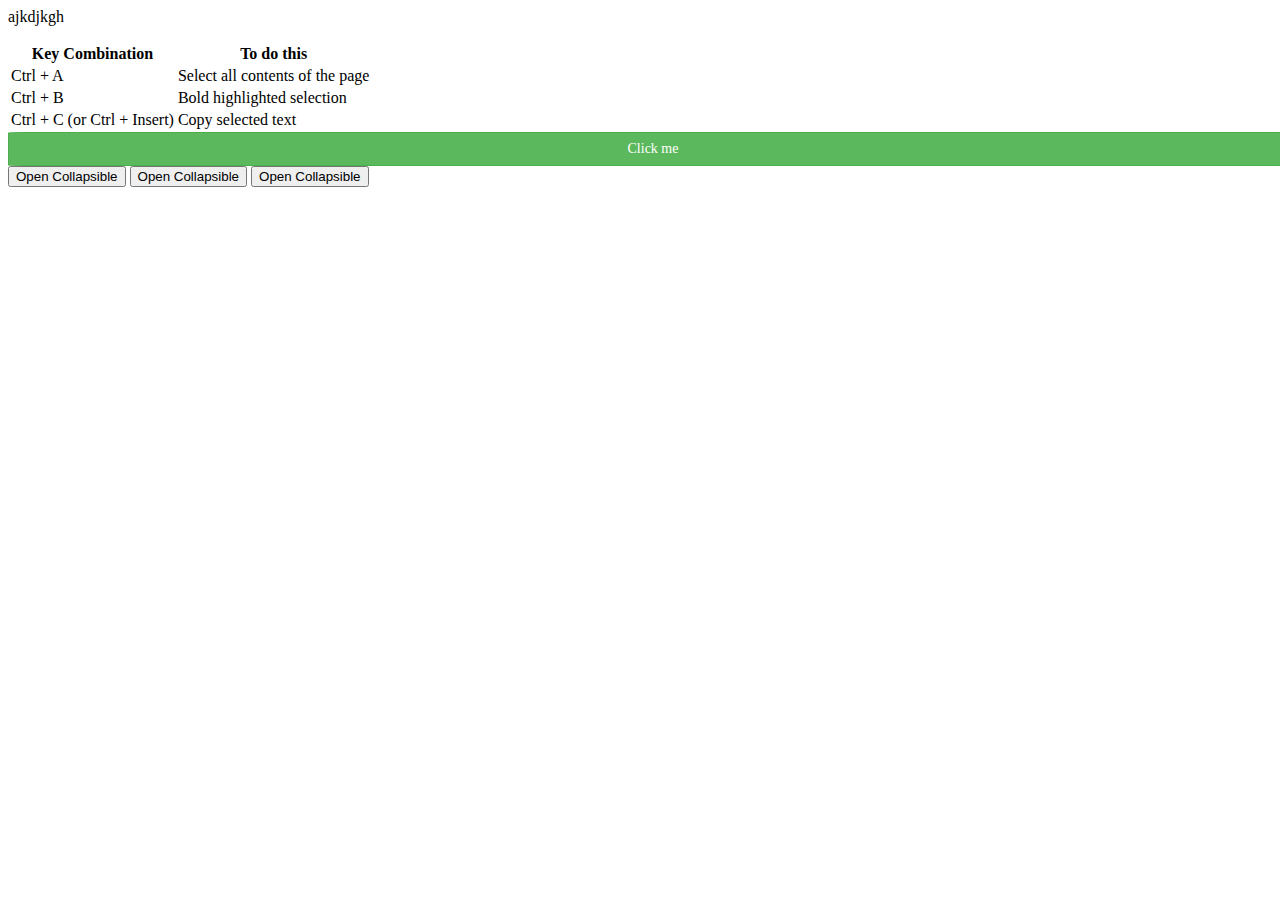
==== Home.html @ 5a0b340d "collapsable feature added" ====
<html>
  <head>
    <!-- <script src="Js\Services\clp_192219_31216_Collapsible.js"></script> -->
    <link rel="stylesheet" href="Css\custom.css" />
    <link rel="stylesheet" href="Css\Common.css" />
    <script type="text/javascript">
      var loadableJsFile = [];
      var callableJsFunction = [];
      //   window.onload = execute_OnLoad();
      document.addEventListener("readystatechange", (event) => {
        // When HTML/DOM elements are ready:
        if (event.target.readyState === "interactive") {
          //does same as:  ..addEventListener("DOMContentLoaded"..
          execute_ReadyStateInteractive();
        }

        // When window loaded ( external resources are loaded too- `css`,`src`, etc...)
        if (event.target.readyState === "complete") {
          execute_ReadyStateComplete();
          //   executeAfterLoad();
        }
      });
    </script>
    <script src="Js\Enum\FileEnum.js"></script>
    <script src="Js\Enum\FunEnum.js"></script>
    <script src="Js\Model\Function.js"></script>
    <script src="Js\Handlers\LoaderHandler.js"></script>
    <script src="Js\ComponentModel\Table.js"></script>
    <script src="Js\Model\Common.js"></script>
  </head>
  <body>
    <!-- <script>
      var fun = (d, s) => {
        console.log("inside fun " + d + " second arg : " + s);
      };
      fun("testing call", ["a", "b"]);
      var obj = new Function(fun);
      obj.Params.push(["call by params", " first arg"]);
      obj.Params.push("call by params");
      callableJsFunction.push(obj);
    </script> -->
    <p>ajkdjkgh</p>
    <script>
      loadableJsFile.push(JsFile.COLLAPSE);
      loadableJsFile.push(JsFile.TABLE);
      loadableJsFile.push(JsFile.UL);
      callableJsFunction.push(new Function(JsFun.Collapse));
      let table = new Function(JsFun.SetTable_v2);
      table.Params.push("table");
      var tableClasses = new TableClasses();
      var data = new TableData();
      data.headRowItems.push(new Item("Key Combination"));
      data.headRowItems.push(new Item("To do this"));

      data.bodyRows.push([
        new Item("Ctrl + A"),
        new Item("Select all contents of the page"),
      ]);
      data.bodyRows.push([
        new Item("Ctrl + B"),
        new Item("Bold highlighted selection"),
      ]);
      data.bodyRows.push([
        new Item("Ctrl + C (or Ctrl + Insert)"),
        new Item("Copy selected text"),
      ]);
      table.Params.push(new TableComponent(tableClasses,data));
      callableJsFunction.push(table);
    </script>
    <div id="table"></div>
    <div
      class="btn btn-block btn-success"
      data-toggle="collapse"
      data-target="#demo1"
    >
      Click me
    </div>
    <button type="button" data-toggle="collapse" data-target="#demo1">
      Open Collapsible
    </button>
    <div class="collapse" id="demo1">
      <p>
        ankit Lorem ipsum. hhhhhhhhhhh hi io rrrrrrrr r rfy f y juj srde ry rtu
        trdg ryr tyu g re ytr he yrey e dgfe trh tyu f gd rt
      </p>
    </div>
    <button type="button" data-toggle="collapse" data-target="#demo2">
      Open Collapsible
    </button>
    <div class="collapse" id="demo2">
      <p>
        ankit chaudhary and you to me Lorem ipsum. hhhhhhhhhhh hi io rrrrrrrr r
        rfy f y juj srde ry rtu trdg ryr tyu g re ytr he yrey e dgfe trh tyu f
        gd rt
      </p>
    </div>
    <button type="button" data-toggle="collapse" data-target="#demo3">
      Open Collapsible
    </button>
  </body>
</html>
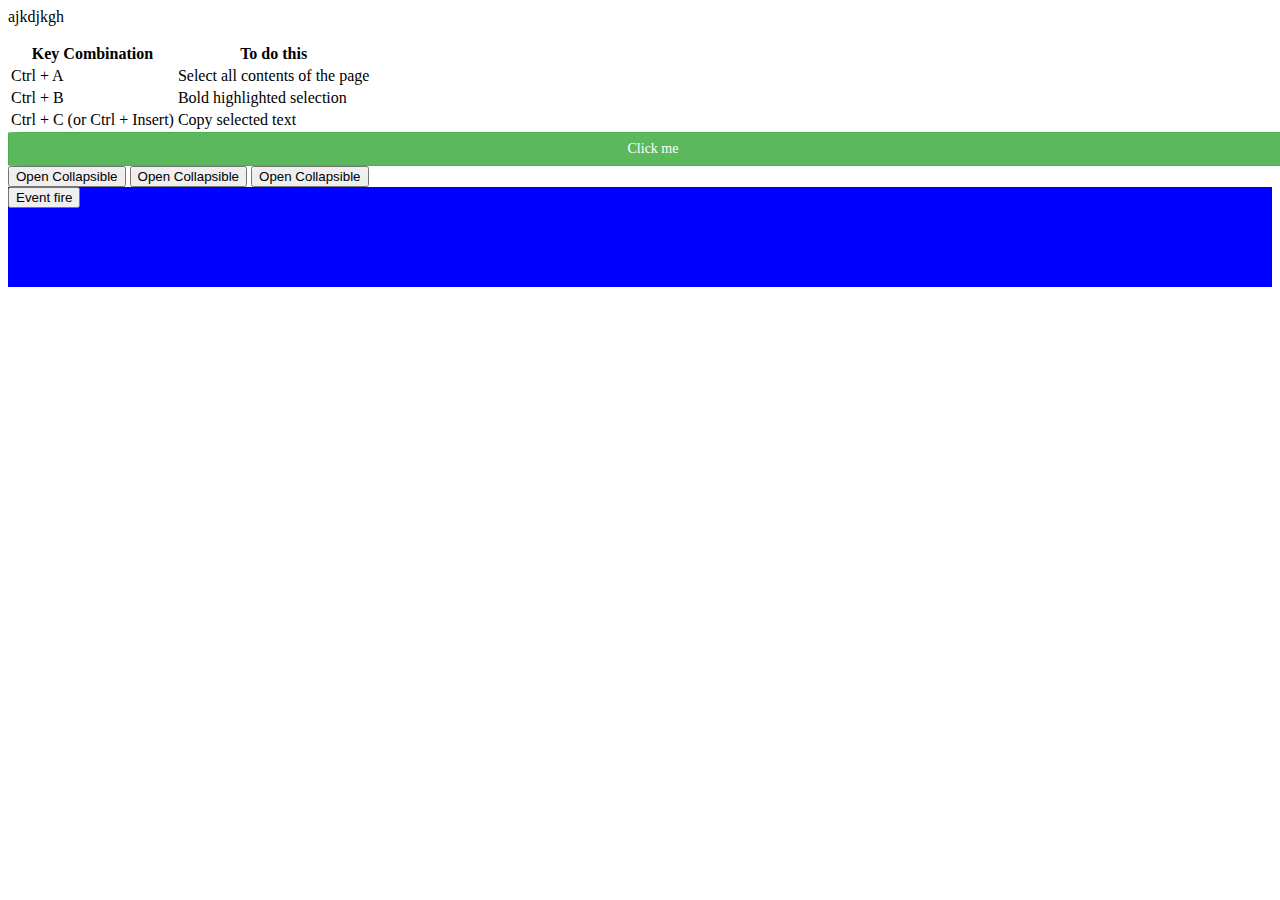
==== commit bc263594: "Merge branch 'main' of https://github.com/cse-48/cseatoz into develop" ====
--- a/Home.html
+++ b/Home.html
@@ -1,35 +1,37 @@
 <html>
-  <head>
-    <!-- <script src="Js\Services\clp_192219_31216_Collapsible.js"></script> -->
-    <link rel="stylesheet" href="Css\custom.css" />
-    <link rel="stylesheet" href="Css\Common.css" />
-    <script type="text/javascript">
-      var loadableJsFile = [];
-      var callableJsFunction = [];
-      //   window.onload = execute_OnLoad();
-      document.addEventListener("readystatechange", (event) => {
-        // When HTML/DOM elements are ready:
-        if (event.target.readyState === "interactive") {
-          //does same as:  ..addEventListener("DOMContentLoaded"..
-          execute_ReadyStateInteractive();
-        }
+	<head>
+		<!-- <script src="Js\Services\clp_192219_31216_Collapsible.js"></script> -->
+		<link rel="stylesheet" href="Css\custom.css" />
+		<link rel="stylesheet" href="Css\Common.css" />
+		<script type="text/javascript">
+			var loadableJsFile = [];
+			var callableJsFunction = [];
+			var _home = '';
+			//   window.onload = execute_OnLoad();
+			document.addEventListener('readystatechange', (event) => {
+				// When HTML/DOM elements are ready:
+				if (event.target.readyState === 'interactive') {
+					//does same as:  ..addEventListener("DOMContentLoaded"..
+					execute_ReadyStateInteractive();
+				}
 
-        // When window loaded ( external resources are loaded too- `css`,`src`, etc...)
-        if (event.target.readyState === "complete") {
-          execute_ReadyStateComplete();
-          //   executeAfterLoad();
-        }
-      });
-    </script>
-    <script src="Js\Enum\FileEnum.js"></script>
-    <script src="Js\Enum\FunEnum.js"></script>
-    <script src="Js\Model\Function.js"></script>
-    <script src="Js\Handlers\LoaderHandler.js"></script>
-    <script src="Js\ComponentModel\Table.js"></script>
-    <script src="Js\Model\Common.js"></script>
-  </head>
-  <body>
-    <!-- <script>
+				// When window loaded ( external resources are loaded too- `css`,`src`, etc...)
+				if (event.target.readyState === 'complete') {
+					execute_ReadyStateComplete();
+					//   executeAfterLoad();
+				}
+			});
+		</script>
+		<script src="Js\Enum\FileEnum.js"></script>
+		<script src="Js\Enum\FunEnum.js"></script>
+		<script src="Js\Model\Function.js"></script>
+		<script src="Js\Handlers\LoaderHandler.js"></script>
+		<script src="Js\ComponentModel\Table.js"></script>
+		<script src="Js\Model\Common.js"></script>
+		<script src="Js\Common\319512026_Common.js"></script>
+	</head>
+	<body>
+		<!-- <script>
       var fun = (d, s) => {
         console.log("inside fun " + d + " second arg : " + s);
       };
@@ -39,63 +41,54 @@
       obj.Params.push("call by params");
       callableJsFunction.push(obj);
     </script> -->
-    <p>ajkdjkgh</p>
-    <script>
-      loadableJsFile.push(JsFile.COLLAPSE);
-      loadableJsFile.push(JsFile.TABLE);
-      loadableJsFile.push(JsFile.UL);
-      callableJsFunction.push(new Function(JsFun.Collapse));
-      let table = new Function(JsFun.SetTable_v2);
-      table.Params.push("table");
-      var tableClasses = new TableClasses();
-      var data = new TableData();
-      data.headRowItems.push(new Item("Key Combination"));
-      data.headRowItems.push(new Item("To do this"));
+		<p>ajkdjkgh</p>
+		<script>
+			loadableJsFile.push(JsFile.COLLAPSE);
+			loadableJsFile.push(JsFile.TABLE);
+			loadableJsFile.push(JsFile.UL);
+			callableJsFunction.push(new Function(JsFun.Collapse));
+			let table = new Function(JsFun.SetTable_v2);
+			table.Params.push('table');
+			var tableClasses = new TableClasses();
+			var data = new TableData();
+			data.headRowItems.push(new Item('Key Combination'));
+			data.headRowItems.push(new Item('To do this'));
 
-      data.bodyRows.push([
-        new Item("Ctrl + A"),
-        new Item("Select all contents of the page"),
-      ]);
-      data.bodyRows.push([
-        new Item("Ctrl + B"),
-        new Item("Bold highlighted selection"),
-      ]);
-      data.bodyRows.push([
-        new Item("Ctrl + C (or Ctrl + Insert)"),
-        new Item("Copy selected text"),
-      ]);
-      table.Params.push(new TableComponent(tableClasses,data));
-      callableJsFunction.push(table);
-    </script>
-    <div id="table"></div>
-    <div
-      class="btn btn-block btn-success"
-      data-toggle="collapse"
-      data-target="#demo1"
-    >
-      Click me
+			data.bodyRows.push([new Item('Ctrl + A'), new Item('Select all contents of the page')]);
+			data.bodyRows.push([new Item('Ctrl + B'), new Item('Bold highlighted selection')]);
+			data.bodyRows.push([new Item('Ctrl + C (or Ctrl + Insert)'), new Item('Copy selected text')]);
+			table.Params.push(new TableComponent(tableClasses, data));
+			callableJsFunction.push(table);
+		</script>
+		<div id="table"></div>
+		<div class="btn btn-block btn-success" data-toggle="collapse" data-target="#demo1">Click me</div>
+		<button type="button" data-toggle="collapse" data-target="#demo1">Open Collapsible</button>
+		<div class="collapse" id="demo1">
+			<p>
+				ankit Lorem ipsum. hhhhhhhhhhh hi io rrrrrrrr r rfy f y juj srde ry rtu trdg ryr tyu g re ytr he yrey e
+				dgfe trh tyu f gd rt
+			</p>
+		</div>
+		<button type="button" data-toggle="collapse" data-target="#demo2">Open Collapsible</button>
+		<div class="collapse" id="demo2">
+			<p>
+				ankit chaudhary and you to me Lorem ipsum. hhhhhhhhhhh hi io rrrrrrrr r rfy f y juj srde ry rtu trdg ryr
+				tyu g re ytr he yrey e dgfe trh tyu f gd rt
+			</p>
+		</div>
+		<button type="button" data-toggle="collapse" data-target="#demo3">Open Collapsible</button>
+    <div style="min-height: 100px; background-color: blue;width: 100%;" id="div">
+      <button type="button" id="btn">Event fire</button>
     </div>
-    <button type="button" data-toggle="collapse" data-target="#demo1">
-      Open Collapsible
-    </button>
-    <div class="collapse" id="demo1">
-      <p>
-        ankit Lorem ipsum. hhhhhhhhhhh hi io rrrrrrrr r rfy f y juj srde ry rtu
-        trdg ryr tyu g re ytr he yrey e dgfe trh tyu f gd rt
-      </p>
-    </div>
-    <button type="button" data-toggle="collapse" data-target="#demo2">
-      Open Collapsible
-    </button>
-    <div class="collapse" id="demo2">
-      <p>
-        ankit chaudhary and you to me Lorem ipsum. hhhhhhhhhhh hi io rrrrrrrr r
-        rfy f y juj srde ry rtu trdg ryr tyu g re ytr he yrey e dgfe trh tyu f
-        gd rt
-      </p>
-    </div>
-    <button type="button" data-toggle="collapse" data-target="#demo3">
-      Open Collapsible
-    </button>
-  </body>
+		
+		<script>
+			Cseatoz.addEvent(document.getElementById('btn'), 'click', () => {
+				console.log('Event fired scuuessfully');
+			});
+      Cseatoz.addEvent(document.getElementById('div'), 'click', () => {
+				console.log('Event fired scuuessfully div');
+			},true);
+			Cseatoz.test('ankit');
+		</script>
+	</body>
 </html>
